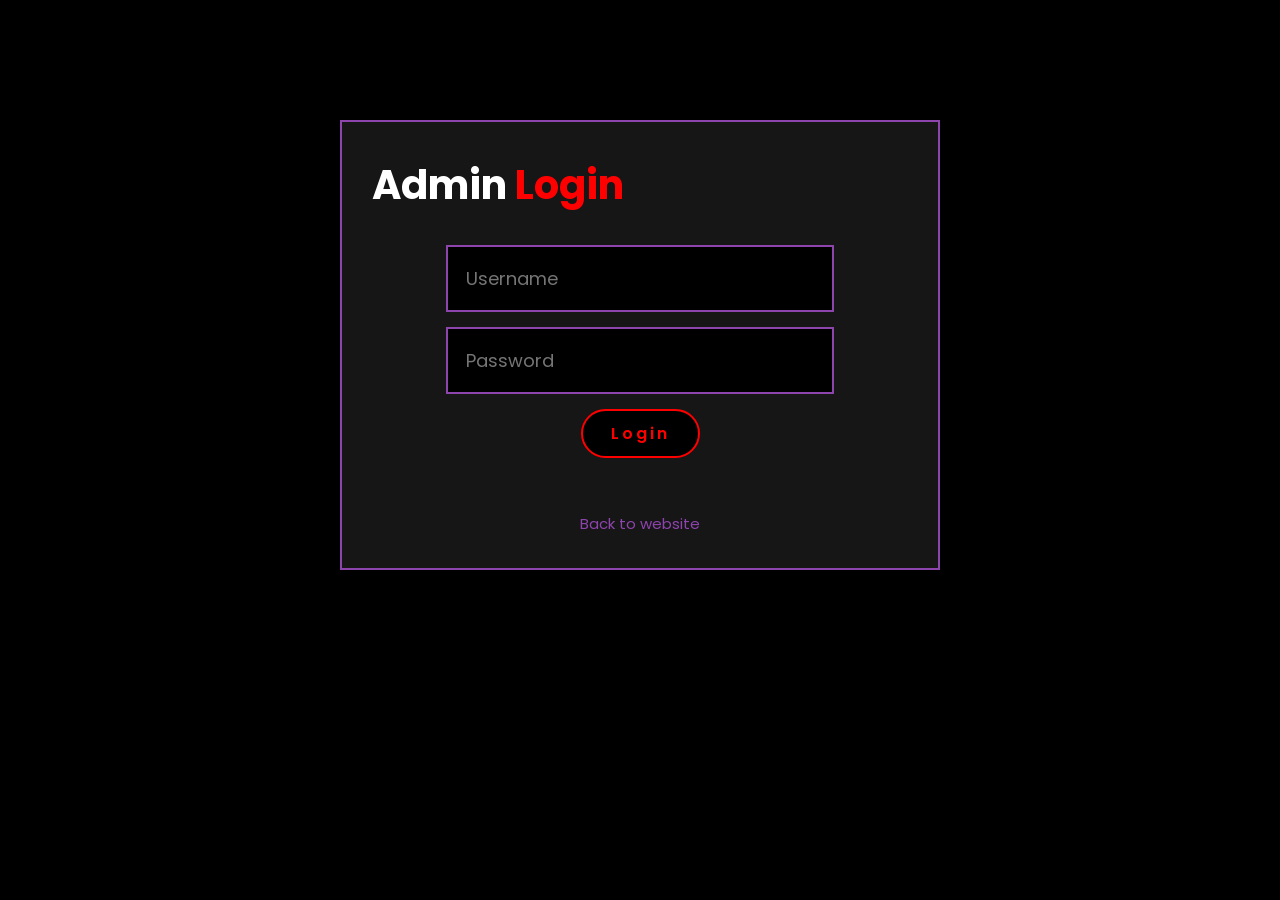
==== admin.html @ 6d269f64 "Update portfolio website" ====
<!DOCTYPE html>
<html lang="en">
<head>
    <meta charset="UTF-8">
    <meta name="viewport" content="width=device-width, initial-scale=1.0">
    <link rel="stylesheet" href="style.css">
    <title>Admin | FNE</title>
    <audio id="background-music" autoplay loop>
        <source src="audio.MP3" type="audio/mpeg">
    </audio>
    <script src="music.js"></script>
</head>
<body>
    <main class="admin-page">
        <section id="login-panel" class="admin-panel">
            <h1>Admin <span>Login</span></h1>
            <form id="admin-login-form" class="admin-form">
                <input type="text" name="username" placeholder="Username" required>
                <input type="password" name="password" placeholder="Password" required>
                <button type="submit" class="btn">Login</button>
                <p id="login-error" class="login-error" role="alert"></p>
                <a href="index.html" class="back-link">Back to website</a>
            </form>
        </section>

        <section id="admin-panel" class="admin-panel" hidden>
            <div class="admin-heading">
                <h1>Contact <span>Messages</span></h1>
                <button id="logout-button" class="btn" type="button">Logout</button>
            </div>
            <p id="empty-messages" class="empty-messages">No messages yet.</p>
            <div class="messages-table-wrapper">
                <table class="messages-table">
                    <thead>
                        <tr>
                            <th>Name</th>
                            <th>Email</th>
                            <th>Message</th>
                            <th>Date</th>
                        </tr>
                    </thead>
                    <tbody id="messages-body"></tbody>
                </table>
            </div>
            <button id="clear-messages" class="btn danger-button" type="button">Clear Messages</button>
        </section>
    </main>
    <script src="admin.js"></script>
</body>
</html>
---- style.css ----
@import url('https://fonts.googleapis.com/css2?family=Poppins:wght@100;200;300;400;500;600&display=swap');

*{
    margin: 0;
    padding: 0;
    box-sizing: border-box;
    text-decoration: none;
    border: none;
    outline: none;
    font-family: 'Poppins', sans-serif;
}

html{
    font-size: 62.5%;
}

body{
    width: 100%;
    height: 100vh;
    overflow-x: hidden;
    background-color: black;
    color: white;
}

header{
    margin-top: 20px;
    position: fixed;
    top: 0;
    left: 0;
    width: 100%;
    padding: 1rem 9%;
    background-color: transparent;
    filter: drop-shadow(10px);
    display: flex;
    justify-content: space-between;
    align-items: center;
    z-index: 100;
}

.logo{
    font-size: 3rem;
    color: red;
    font-weight: 800;
    cursor: pointer;
    transition: 0.5s ease;
}

.logo:hover{
    transform: scale(1.1);
}

nav a{
    font-size: 1.8rem;
    color: white;
    margin-left: 4rem;
    font-weight: 500;
    transition: 0.3s ease;
    border-bottom: 3px solid transparent;
}

nav a:hover,
nav a.active{
    color: red;
    border-bottom: 3px solid red;
}

@media(max-width){
    nav{
        position: absolute;
        display: none;
        top: 0;
        right: 0;
        width: 40%;
        border-left: 3px solid red;
        border-bottom: 3px solid red;
        border-bottom-left-radius: 2rem;
        padding: 1rem solid;
        background-color: #161616;
        border-top: 0.1rem solid rgba(0,0,0,0.1);
    }

    nav.active{
        display: block;
    }

    nav a{
        display: block;
        font-size: 2rem;
        margin: 3rem 0;
    }

    nav a:hover
    nav a.active{
        padding: 1rem;
        border-radius: 0.5rem;
        border-bottom: 0.5rem solid red;
    }
}

section{
    min-height: 100vh;
    padding: 5rem 9% 5rem;
}

.home{
    display: flex;
    justify-content: center;
    align-items: center;
    gap: 8rem;
    background-color: black;
}

.home .home-content h1{
    font-size: 6rem;
    font-weight: 700;
    line-height: 1.3;
}

span{
    color:red
}

.home-content h3{
    font-size: 4rem;
    margin-bottom: 1rem;
    font-weight: 700;
}

.home-img{
    border-radius:50%;
}

.home-img img{
    position: relative;
    width: 32vw;
    border-radius: 50%;
    box-shadow: 0 0 25px solid red;
    cursor: pointer;
    transition: 0.2s linear;
}

.home-img img:hover{
    font-size: 1.8rem;
    font-weight: 500;
}

.social_icons a{
    display: inline-flex;
    justify-content: center;
    align-items: center;
    width: 5rem;
    height: 5rem;
    background-color: transparent;
    border: none;
    font-size: 2.5rem;
    border-radius: 50%;
    margin: 1rem 1.5rem 0 0;
    transition: 0.3s ease;
    color: #8e44ad;
}

.social_icons a:hover{
    color: black;
    transform: scale(1.3) translateY(-5px);
    background-color: #8e44ad;
    box-shadow:0 0 25px #8e44ad;
}

.social_icons{
    margin-bottom: 1rem;
}

.btn{
    display: inline-block;
    padding: 1rem 2.8rem;
    background-color: black;
    border-radius: 4rem;
    font-size: 1.6rem;
    color: red;
    letter-spacing: 0.3rem;
    font-weight: 600;
    border: 2px solid red;
    transition: 0.3s ease;
    cursor: pointer;
}

.btn:hover{
    transform: scale3d(1.03);
    background-color: red;
    color: black;
    box-shadow: 0 0 25px red;
}

.typing-text{
    font-size: 34px;
    font-weight: 600;
    min-width: 280px;
}

.typing-text span{
    position: relative;
}

.typing-text span::before{
    content: "software Developer";
    color: red;
    animation: words 20s infinite;
}

.typing-text span::after{
    content: "";
    background-color: black;
    position: absolute;
    width: calc(100% + 8px);
    height: 100%;
    border-left: 3px solid black;
    right: -8;
    animation: cursor 0.6s infinite;
}

@keyframes cursor{
    to{
        border-left: 3px solid red;
    }
}

@keyframes words{
    0%, 20%{
        content: "Web Developer";
    }
    21%, 40%{
        content: "Software Developer";
    }
    41%, 60%{
        content: "Graphic Designer";
    }
    61%, 80%{
        content: "Youtuber";
    }
}

@media (max-width: 1000px){
    .home{
        gap:4rem;
    }
}

@media(max-width:995px){
    .home{
    flex-direction: column;
    margin: 5rem 4rem;
    }
}

.home .home-content h3{
    font-size: 2.5rem;
}

.home-content h1{
    font-size: 5rem;
}

.home-img img{
    width: 70vh;
}

.social_icons a {
    width: 3rem;
    height: 3rem;
    font-size: 1.5rem;
}

.services-page{
    min-height: 100vh;
    padding: 14rem 9% 6rem;
    text-align: center;
}

.services-page h1{
    font-size: 5rem;
    margin-bottom: 5rem;
}

.services-list{
    display: grid;
    grid-template-columns: repeat(3, 1fr);
    gap: 2.5rem;
}

.service-card{
    padding: 3rem 2rem;
    border: 0.2rem solid #8e44ad;
    background-color: #161616;
    transition: 0.3s ease;
}

.service-card:hover{
    transform: translateY(-0.8rem);
    box-shadow: 0 0 2.5rem #8e44ad;
}

.service-card i{
    color: #8e44ad;
    font-size: 4rem;
    margin-bottom: 1.5rem;
}

.service-card h2{
    font-size: 2.4rem;
    margin-bottom: 1rem;
}

.service-card p{
    color: #dddddd;
    font-size: 1.5rem;
    line-height: 1.6;
}

@media(max-width: 995px){
    .services-list{
        grid-template-columns: 1fr;
    }
}

.skills-page{
    min-height: 100vh;
    padding: 14rem 9% 6rem;
    text-align: center;
}

.skills-page h1{
    font-size: 5rem;
    margin-bottom: 5rem;
}

.skills-list{
    display: grid;
    grid-template-columns: repeat(3, 1fr);
    gap: 2.5rem;
}

.skill-card{
    padding: 3rem 2rem;
    border: 0.2rem solid #8e44ad;
    background-color: #161616;
    transition: 0.3s ease;
}

.skill-card:hover{
    transform: translateY(-0.8rem);
    box-shadow: 0 0 2.5rem #8e44ad;
}

.skill-card i{
    color: #8e44ad;
    font-size: 4rem;
    margin-bottom: 1.5rem;
}

.skill-card h2{
    font-size: 2.4rem;
    margin-bottom: 1rem;
}

.skill-card p{
    color: #dddddd;
    font-size: 1.5rem;
    line-height: 1.6;
}

@media(max-width: 995px){
    .skills-list{
        grid-template-columns: 1fr;
    }
}

.content-page{
    min-height: 100vh;
    padding: 14rem 9% 6rem;
    text-align: center;
}

.content-page h1{
    font-size: 5rem;
    margin-bottom: 5rem;
}

.content-panel{
    max-width: 75rem;
    margin: 0 auto;
    padding: 3rem;
    border: 0.2rem solid #8e44ad;
    background-color: #161616;
    transition: 0.3s ease;
}

.content-panel:hover{
    transform: translateY(-0.8rem);
    box-shadow: 0 0 2.5rem #8e44ad;
}

.content-panel i{
    color: #8e44ad;
    font-size: 4rem;
    margin-bottom: 1.5rem;
}

.content-panel h2{
    font-size: 2.4rem;
    margin-bottom: 1rem;
}

.content-panel p{
    color: #dddddd;
    font-size: 1.6rem;
    line-height: 1.6;
    margin-top: 1rem;
}

.experience-list{
    display: grid;
    grid-template-columns: repeat(2, 1fr);
    gap: 2.5rem;
}

.contact-form{
    display: flex;
    flex-direction: column;
    gap: 1.5rem;
    max-width: 65rem;
    margin: 0 auto;
}

.contact-form input,
.contact-form textarea{
    width: 100%;
    padding: 1.5rem;
    color: white;
    background-color: #161616;
    border: 0.2rem solid #8e44ad;
    border-radius: 1rem;
    font-size: 1.6rem;
    resize: vertical;
}

.contact-form .btn{
    align-self: center;
}

.contact-socials a{
    width: 5rem;
    height: 5rem;
    font-size: 2.5rem;
    color: #8e44ad;
    background-color: transparent;
    border-radius: 0;
}

@media(max-width: 995px){
    .experience-list{
        grid-template-columns: 1fr;
    }
}

.admin-page{
    min-height: 100vh;
    padding: 12rem 9% 6rem;
}

.admin-panel{
    max-width: 100rem;
    margin: 0 auto;
    padding: 3rem;
    border: 0.2rem solid #8e44ad;
    background-color: #161616;
}

.admin-panel h1{
    font-size: 4rem;
    margin-bottom: 3rem;
}

#login-panel{
    max-width: 60rem;
    min-height: 45rem;
    display: flex;
    flex-direction: column;
    justify-content: center;
    border-radius: 0;
    background-color: #161616;
    backdrop-filter: none;
    box-shadow: none;
}

.admin-form{
    display: flex;
    flex-direction: column;
    gap: 1.5rem;
    max-width: 45rem;
    margin: 0 auto;
}

.admin-form input{
    padding: 1.8rem;
    color: white;
    background-color: black;
    border: 0.2rem solid #8e44ad;
    border-radius: 0;
    font-size: 1.8rem;
}

.admin-form .btn{
    align-self: center;
}

.login-error{
    min-height: 2.4rem;
    color: #ff7777;
    font-size: 1.5rem;
    text-align: center;
}

.back-link{
    color: #8e44ad;
    font-size: 1.5rem;
    text-align: center;
}

.back-link:hover{
    color: #d8b4fe;
}

.admin-heading{
    display: flex;
    align-items: center;
    justify-content: space-between;
    gap: 2rem;
}

.admin-heading h1{
    margin-bottom: 0;
}

.messages-table-wrapper{
    overflow-x: auto;
}

.messages-table{
    width: 100%;
    margin: 2rem 0;
    border-collapse: collapse;
    font-size: 1.5rem;
    text-align: left;
}

.messages-table th,
.messages-table td{
    padding: 1.5rem;
    border: 0.1rem solid #8e44ad;
    vertical-align: top;
}

.messages-table th{
    color: #d8b4fe;
}

.empty-messages{
    color: #dddddd;
    font-size: 1.6rem;
}

.danger-button{
    border-color: #b83232;
    color: #ff7777;
}

@media(max-width: 600px){
    .admin-page{
        padding: 10rem 4% 4rem;
    }

    .admin-panel{
        padding: 2rem;
    }

    .admin-heading{
        align-items: flex-start;
        flex-direction: column;
    }
}
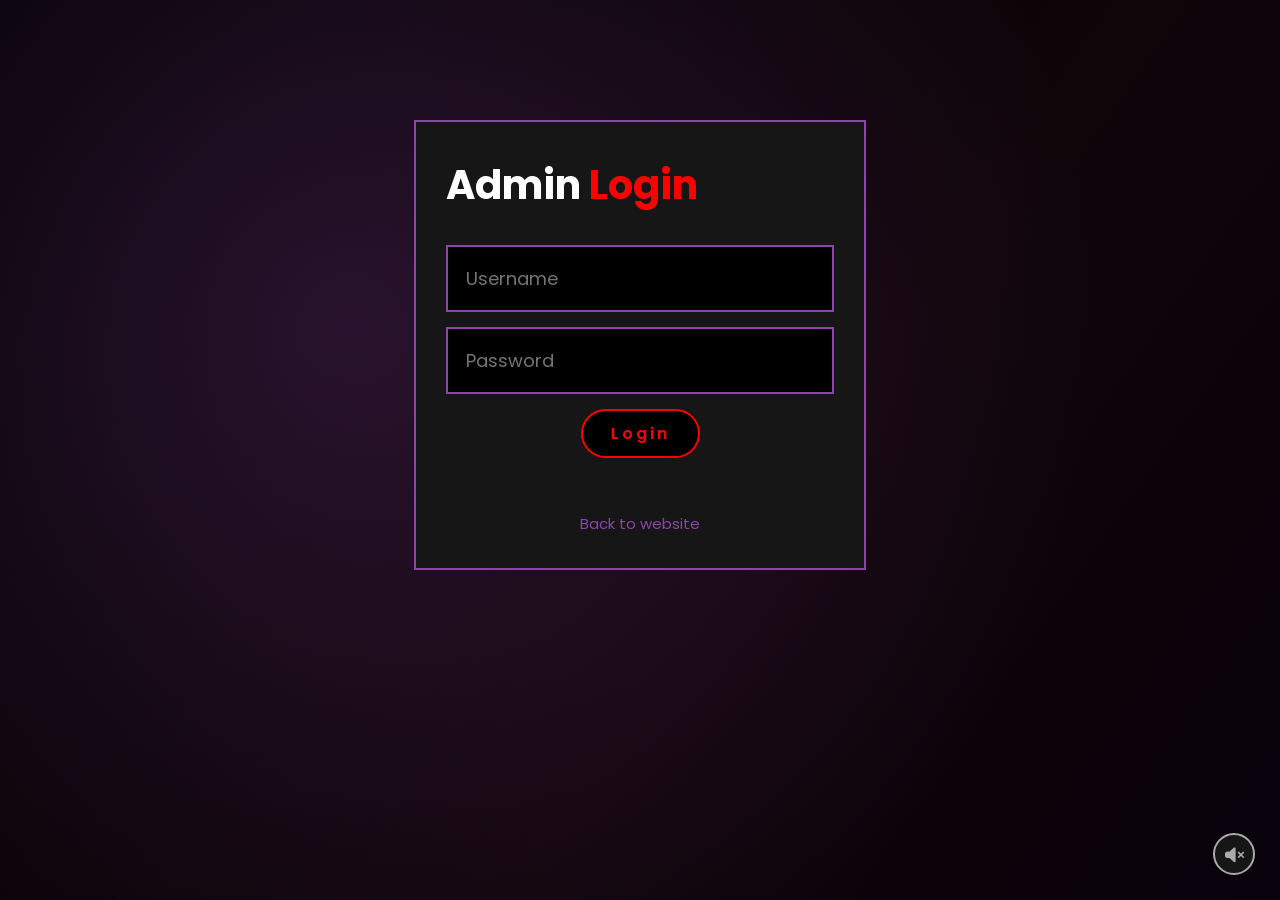
==== commit d1420525: "Update store services and music controls" ====
--- a/admin.html
+++ b/admin.html
@@ -3,6 +3,7 @@
 <head>
     <meta charset="UTF-8">
     <meta name="viewport" content="width=device-width, initial-scale=1.0">
+    <link rel="stylesheet" href="https://cdnjs.cloudflare.com/ajax/libs/font-awesome/6.5.2/css/all.min.css">
     <link rel="stylesheet" href="style.css">
     <title>Admin | FNE</title>
     <audio id="background-music" autoplay loop>
--- a/style.css
+++ b/style.css
@@ -19,7 +19,31 @@
     height: 100vh;
     overflow-x: hidden;
     background-color: black;
+    background-image: radial-gradient(circle at 15% 20%, rgba(142, 68, 173, 0.24), transparent 32%),
+                      radial-gradient(circle at 85% 75%, rgba(255, 0, 0, 0.16), transparent 30%),
+                      linear-gradient(125deg, #000000, #100509, #05000d, #000000);
+    background-size: 180% 180%;
+    animation: background-drift 18s ease-in-out infinite alternate;
     color: white;
+}
+
+@keyframes background-drift{
+    0%{
+        background-position: 0% 0%;
+    }
+    100%{
+        background-position: 100% 100%;
+    }
+}
+
+@media (prefers-reduced-motion: reduce){
+    body{
+        animation: none;
+    }
+
+    .home-img img{
+        animation: none;
+    }
 }
 
 header{
@@ -64,6 +88,45 @@
     border-bottom: 3px solid red;
 }
 
+.music-toggle{
+    position: fixed;
+    right: 2.5rem;
+    bottom: 2.5rem;
+    z-index: 101;
+    display: inline-flex;
+    align-items: center;
+    justify-content: center;
+    width: 4.2rem;
+    height: 4.2rem;
+    border: 0.2rem solid red;
+    border-radius: 50%;
+    background: #161616;
+    color: red;
+    font-size: 1.7rem;
+    cursor: pointer;
+    transition: 0.3s ease;
+}
+
+.music-toggle:hover,
+.music-toggle:focus-visible{
+    background: red;
+    color: black;
+    box-shadow: 0 0 2.5rem red;
+    transform: scale(1.08);
+}
+
+.music-toggle.is-muted{
+    color: #aaaaaa;
+    border-color: #aaaaaa;
+}
+
+@media(max-width: 600px){
+    .music-toggle{
+        right: 1.5rem;
+        bottom: 1.5rem;
+    }
+}
+
 @media(max-width){
     nav{
         position: absolute;
@@ -107,7 +170,7 @@
     justify-content: center;
     align-items: center;
     gap: 8rem;
-    background-color: black;
+    background-color: transparent;
 }
 
 .home .home-content h1{
@@ -134,9 +197,22 @@
     position: relative;
     width: 32vw;
     border-radius: 50%;
-    box-shadow: 0 0 25px solid red;
+    box-shadow: 0 0 2.5rem rgba(255, 0, 0, 0.7),
+                0 0 6rem rgba(142, 68, 173, 0.45);
     cursor: pointer;
+    animation: home-glow 3s ease-in-out infinite alternate;
     transition: 0.2s linear;
+}
+
+@keyframes home-glow{
+    0%{
+        box-shadow: 0 0 2.5rem rgba(255, 0, 0, 0.55),
+                    0 0 5rem rgba(142, 68, 173, 0.3);
+    }
+    100%{
+        box-shadow: 0 0 4rem rgba(255, 0, 0, 0.9),
+                    0 0 8rem rgba(142, 68, 173, 0.65);
+    }
 }
 
 .home-img img:hover{
@@ -203,24 +279,31 @@
 
 .typing-text span::before{
     content: "software Developer";
+    display: inline-block;
     color: red;
-    animation: words 20s infinite;
-}
-
-.typing-text span::after{
-    content: "";
-    background-color: black;
-    position: absolute;
-    width: calc(100% + 8px);
-    height: 100%;
-    border-left: 3px solid black;
-    right: -8;
-    animation: cursor 0.6s infinite;
-}
-
-@keyframes cursor{
-    to{
-        border-left: 3px solid red;
+    animation: words 10s infinite, role-motion 10s infinite;
+}
+
+@keyframes role-motion{
+    0%, 20%, 40%, 60%, 80%{
+        opacity: 0;
+        transform: translateX(-2rem) scale(0.92);
+        text-shadow: 0 0 0 transparent;
+    }
+    5%, 25%, 45%, 65%, 85%{
+        opacity: 1;
+        transform: translateX(0) scale(1);
+        text-shadow: 0 0 1.5rem rgba(255, 0, 0, 0.85);
+    }
+    18%, 38%, 58%, 78%, 98%{
+        opacity: 1;
+        transform: translateX(0) scale(1);
+        text-shadow: 0 0 0.8rem rgba(255, 0, 0, 0.5);
+    }
+    100%{
+        opacity: 0;
+        transform: translateX(2rem) scale(0.92);
+        text-shadow: 0 0 0 transparent;
     }
 }
 
@@ -236,6 +319,9 @@
     }
     61%, 80%{
         content: "Youtuber";
+    }
+    81%, 100%{
+        content: "Web Developer";
     }
 }
 
@@ -319,6 +405,190 @@
 @media(max-width: 995px){
     .services-list{
         grid-template-columns: 1fr;
+    }
+}
+
+.offer-grid{
+    display: grid;
+    grid-template-columns: repeat(3, minmax(0, 1fr));
+    gap: 2.5rem;
+    max-width: 150rem;
+    margin: 0 auto;
+}
+
+.offer-card{
+    width: 100%;
+    margin: 0;
+    padding: 3.5rem;
+    border: 0.2rem solid #8e44ad;
+    background-color: #161616;
+    text-align: left;
+    transition: 0.3s ease;
+}
+
+.money-offers{
+    grid-column: 1 / -1;
+    display: grid;
+    grid-template-columns: repeat(2, minmax(0, 1fr));
+    gap: 2.5rem;
+}
+
+#purchase-money,
+#purchase-forza-money{
+    width: 100%;
+    aspect-ratio: 16 / 9;
+    display: flex;
+    flex-direction: column;
+    min-height: 0;
+    overflow: hidden;
+    position: relative;
+    padding: 2.5rem;
+}
+
+.offer-card:hover{
+    transform: translateY(-0.8rem);
+    box-shadow: 0 0 2.5rem #8e44ad;
+}
+
+.offer-heading{
+    display: flex;
+    align-items: flex-start;
+    justify-content: space-between;
+    gap: 2rem;
+    padding-bottom: 2.5rem;
+    border-bottom: 0.1rem solid #454545;
+}
+
+.offer-label{
+    color: #d8b4fe;
+    font-size: 1.3rem;
+    letter-spacing: 0.2rem;
+    text-transform: uppercase;
+}
+
+.offer-card h2{
+    margin-top: 0.6rem;
+    font-size: 3rem;
+}
+
+.offer-price{
+    color: #ff4d4d;
+    font-size: 3rem;
+    white-space: nowrap;
+}
+
+.offer-features{
+    display: grid;
+    gap: 1.4rem;
+    margin: 2.5rem 0 3rem;
+    list-style: none;
+}
+
+.offer-features li{
+    color: #f1f1f1;
+    font-size: 1.7rem;
+}
+
+.money-packages{
+    grid-template-columns: repeat(2, minmax(0, 1fr));
+    gap: 0.8rem 2rem;
+    margin: 1.5rem 0 1.5rem;
+}
+
+.money-packages li{
+    display: grid;
+    grid-template-columns: 2rem 1fr auto;
+    align-items: center;
+    gap: 0.8rem;
+}
+
+.money-packages li i{
+    margin-right: 0;
+}
+
+.money-packages li strong{
+    color: #31d158;
+    font-size: 1.7rem;
+}
+
+.package-section-title{
+    margin-top: 1.5rem;
+    color: #d8b4fe;
+    font-size: 1.3rem;
+    letter-spacing: 0.2rem;
+    text-transform: uppercase;
+}
+
+.spin-packages{
+    margin-top: 0.8rem;
+    margin-bottom: 1.2rem;
+}
+
+.offer-bonuses{
+    grid-template-columns: repeat(3, minmax(0, 1fr));
+    gap: 0.8rem 1.5rem;
+    margin-top: 0;
+}
+
+#purchase-money .offer-button,
+#purchase-forza-money .offer-button{
+    position: absolute;
+    top: 3.5rem;
+    right: 2.5rem;
+    margin-top: 0;
+}
+
+.offer-features i{
+    margin-right: 1rem;
+    color: #31d158;
+}
+
+.offer-button{
+    display: block;
+    text-align: center;
+}
+
+@media(max-width: 600px){
+    .offer-grid{
+        grid-template-columns: 1fr;
+    }
+
+    #purchase-money,
+    #purchase-forza-money{
+        aspect-ratio: auto;
+        padding: 2.5rem 2rem;
+        overflow: visible;
+    }
+
+    .money-offers{
+        grid-template-columns: 1fr;
+    }
+
+    #purchase-money .money-packages,
+    #purchase-money .offer-bonuses,
+    #purchase-forza-money .money-packages{
+        grid-template-columns: 1fr;
+    }
+
+    #purchase-money .offer-button,
+    #purchase-forza-money .offer-button{
+        position: static;
+        margin-top: auto;
+    }
+
+    .offer-card{
+        padding: 2.5rem 2rem;
+    }
+
+    .offer-card h2,
+    .offer-price{
+        font-size: 2.4rem;
+    }
+}
+
+@media(min-width: 601px) and (max-width: 1100px){
+    .offer-grid{
+        grid-template-columns: repeat(2, minmax(0, 1fr));
     }
 }
 
@@ -465,6 +735,9 @@
 .admin-page{
     min-height: 100vh;
     padding: 12rem 9% 6rem;
+    display: flex;
+    flex-direction: column;
+    gap: 5rem;
 }
 
 .admin-panel{
